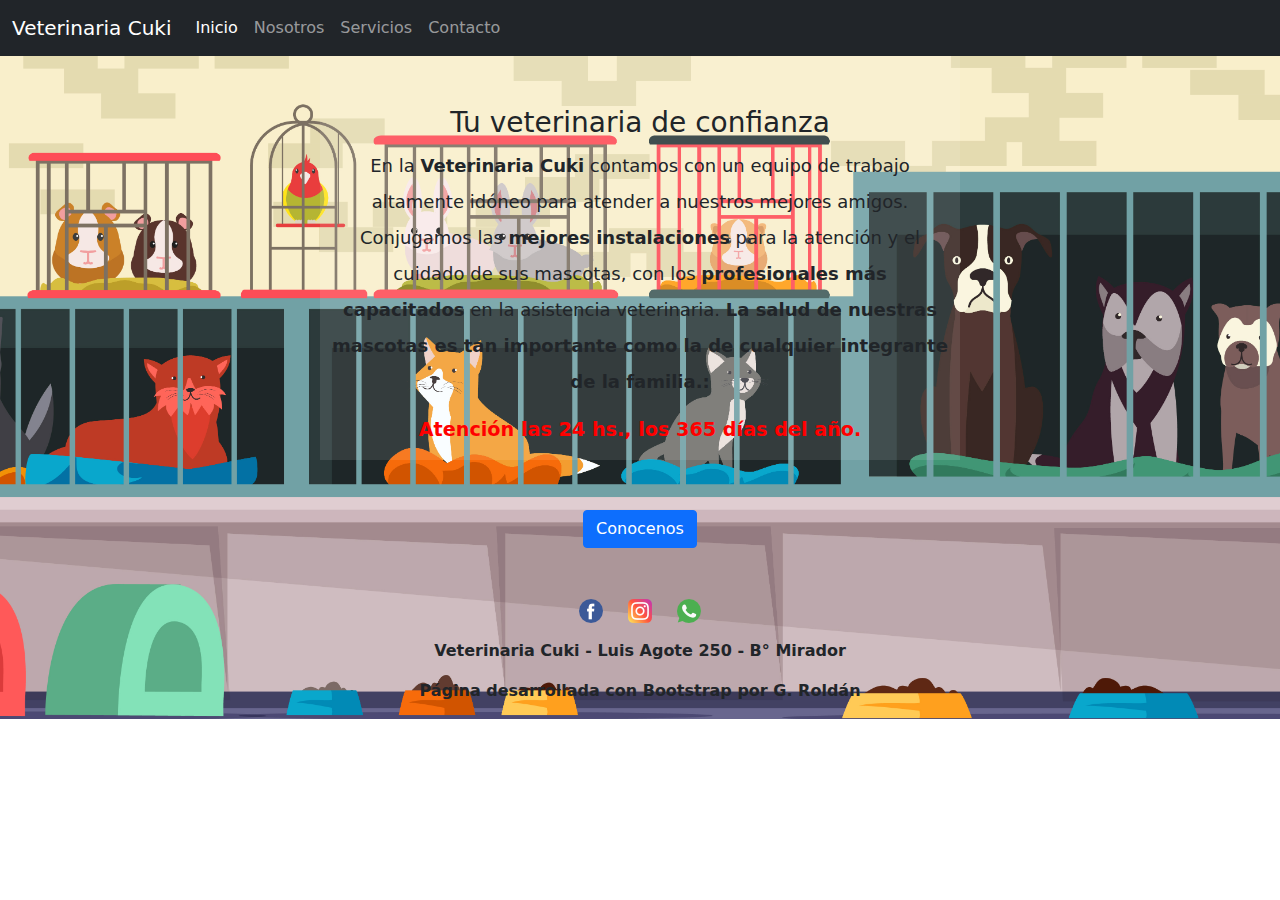
==== index.html @ f2be1a4f "Add files via upload" ====
<!doctype html>
<html lang="en">
  <head>
    <!-- Required meta tags -->
    <meta charset="utf-8">
    <meta name="viewport" content="width=device-width, initial-scale=1">
    <!-- MIS ESTILOS -->
    <link href="css/mystyle.css" rel="stylesheet">
    <!-- Bootstrap CSS -->
    <link href="css/bootstrap.min.css" rel="stylesheet">
    
    <title>Veterinaria Cuki</title>
  </head>
  <body>
    <nav class="navbar navbar-expand-lg navbar-dark bg-dark">
        <div class="container-fluid">
          <a class="navbar-brand" href="#">Veterinaria Cuki</a>
          <button class="navbar-toggler" type="button" data-bs-toggle="collapse" data-bs-target="#navbarNav" aria-controls="navbarNav" aria-expanded="false" aria-label="Toggle navigation">
            <span class="navbar-toggler-icon"></span>
          </button>
          <div class="collapse navbar-collapse" id="navbarNav">
            <ul class="navbar-nav">
              <li class="nav-item">
                <a class="nav-link active" aria-current="page" href="index.html">Inicio</a>
              </li>
              <li class="nav-item">
                <a class="nav-link" href="nosotros.html">Nosotros</a>
              </li>
              <li class="nav-item">
                <a class="nav-link" href="servicios.html">Servicios</a>
              </li>
              <li class="nav-item">
                <a class="nav-link" href="contacto.html">Contacto</a>
              </li>
            </ul>
          </div>
        </div>
      </nav>


      <div class="container-fluid main">
        <div class="row">
          <div class="col-lg-3"></div>
            <div class="col-lg-6 texto-alineado fondo-main">
                <h3 class="margen-index">Tu veterinaria de confianza</h3>
                <p class="aumento-linea">En la <span class="oscuro">Veterinaria Cuki</span> contamos con un equipo de trabajo altamente idóneo
                    para atender a nuestros mejores amigos. Conjugamos las <span class="oscuro">mejores instalaciones</span>
                    para la atención y el cuidado de sus mascotas, con los <span class="oscuro">profesionales más
                    capacitados</span> en la asistencia veterinaria. <span class="oscuro">La salud de nuestras mascotas es tan
                    importante como la de cualquier integrante de la familia.:</span></p>
                    <p class="letras-rojas">Atención las 24 hs., los 365 días del año.</p>
            </div>
            <div class="col-lg-3"></div>
        </div>
        <div class="row">
            <div class="col-lg-2"></div>
            <div class="col-lg-8 texto-alineado">
                <a class="btn btn-primary btn-blue contacto-margen" role="button" href="contacto.html">Conocenos</a>
            </div>
            <div class="col-lg-2"></div>
        </div>
        <div class="row texto-alineado">
            <div class="col-lg-2"></div>
            <div id="col-lg-8 pie-pagina" class="col">
              <p class="contacto-margen"><img src="imagen/facebook.png"> <img src="imagen/instagram.png" hspace="20px"> <img src="imagen/whatsapp.png"></p>
              <p class="pie-letras">Veterinaria Cuki - Luis Agote 250 - B° Mirador</p>
              <p class="pie-letras">Página desarrollada con Bootstrap por G. Roldán</p>
            </div>
            <div class="col-lg-2"></div>
        </div>
      </div>


    <!-- Optional JavaScript; choose one of the two! -->
    <script src="https://cdn.jsdelivr.net/npm/@popperjs/core@2.10.2/dist/umd/popper.min.js" integrity="sha384-7+zCNj/IqJ95wo16oMtfsKbZ9ccEh31eOz1HGyDuCQ6wgnyJNSYdrPa03rtR1zdB" crossorigin="anonymous"></script>
    <script src="https://cdn.jsdelivr.net/npm/bootstrap@5.1.3/dist/js/bootstrap.min.js" integrity="sha384-QJHtvGhmr9XOIpI6YVutG+2QOK9T+ZnN4kzFN1RtK3zEFEIsxhlmWl5/YESvpZ13" crossorigin="anonymous"></script>
  </body>
</html>
---- css/mystyle.css ----
/* ESTILOS INDEX */
.texto-alineado {
    text-align: center;
}

.main {
    background-image: url(../imagen/pets_child_02.jpg);
    background-size: cover;
    background-position: center center;
    background-attachment: fixed;
}

.fondo-main{
    background-color: rgb(255, 255, 255, 0.1)
}

.aumento-linea {
    line-height: 200%;
    font-size: 18px;
}

.margen-index {
    margin-top: 50px;
}

.oscuro {
    font-weight: bolder;
}

.letras-rojas {
    color: red;
    font-weight: bolder;
    font-size: larger;
}

.contacto-margen {
    margin-top: 50px;
}

.pie-letras {
    font-size: 16px;
    font-weight: bolder;
}

/* NOSOTROS */

.margen-arriba {
    margin-top: 20px;
}

.aum-linea {
    line-height: 200%;
}

.margen-medio{
    margin-top: 50px;
}

/* SERVICIOS */

.alt-imagen {
    height: 240px;
    width: 100%;
}

/* CONTACTO */

.fuente-nueva{
    font-family: 'Lucida Sans', 'Lucida Sans Regular', 'Lucida Grande', 'Lucida Sans Unicode', Geneva, Verdana, sans-serif ;
    font-style: italic;
}

.fondo-contacto {
    background-image: url(../imagen/moroccan-flower.png);
    font-weight: bold;
}
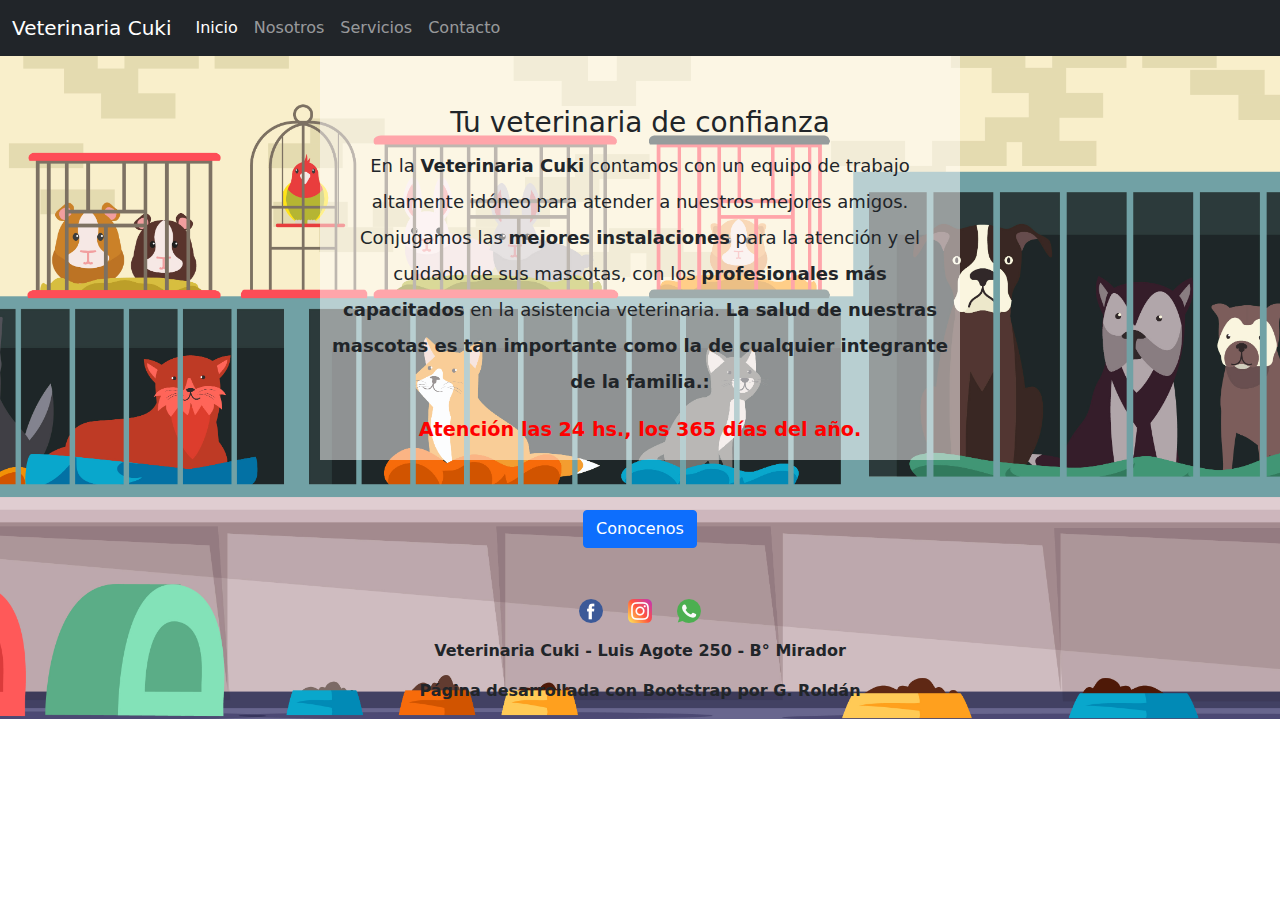
==== commit 1daa34be: "Add files via upload" ====
--- a/index.html
+++ b/index.html
@@ -39,40 +39,35 @@
 
 
       <div class="container-fluid main">
-        <div class="row">
-          <div class="col-lg-3"></div>
-            <div class="col-lg-6 texto-alineado fondo-main">
+        <div class="row justify-content-center">
+          
+            <div class="col-6 texto-alineado fondo-main">
                 <h3 class="margen-index">Tu veterinaria de confianza</h3>
-                <p class="aumento-linea">En la <span class="oscuro">Veterinaria Cuki</span> contamos con un equipo de trabajo altamente idóneo
+                <p class="aumento-linea color-resaltar">En la <span class="oscuro">Veterinaria Cuki</span> contamos con un equipo de trabajo altamente idóneo
                     para atender a nuestros mejores amigos. Conjugamos las <span class="oscuro">mejores instalaciones</span>
                     para la atención y el cuidado de sus mascotas, con los <span class="oscuro">profesionales más
                     capacitados</span> en la asistencia veterinaria. <span class="oscuro">La salud de nuestras mascotas es tan
                     importante como la de cualquier integrante de la familia.:</span></p>
                     <p class="letras-rojas">Atención las 24 hs., los 365 días del año.</p>
             </div>
-            <div class="col-lg-3"></div>
+      
         </div>
-        <div class="row">
-            <div class="col-lg-2"></div>
-            <div class="col-lg-8 texto-alineado">
+        <div class="row justify-content-center">
+            <div class="col-6 texto-alineado">
                 <a class="btn btn-primary btn-blue contacto-margen" role="button" href="contacto.html">Conocenos</a>
             </div>
-            <div class="col-lg-2"></div>
         </div>
-        <div class="row texto-alineado">
-            <div class="col-lg-2"></div>
-            <div id="col-lg-8 pie-pagina" class="col">
+        <div class="row justify-content-center texto-alineado">
+            <div id="col-6 pie-pagina" class="col">
               <p class="contacto-margen"><img src="imagen/facebook.png"> <img src="imagen/instagram.png" hspace="20px"> <img src="imagen/whatsapp.png"></p>
               <p class="pie-letras">Veterinaria Cuki - Luis Agote 250 - B° Mirador</p>
               <p class="pie-letras">Página desarrollada con Bootstrap por G. Roldán</p>
             </div>
-            <div class="col-lg-2"></div>
         </div>
       </div>
 
 
     <!-- Optional JavaScript; choose one of the two! -->
-    <script src="https://cdn.jsdelivr.net/npm/@popperjs/core@2.10.2/dist/umd/popper.min.js" integrity="sha384-7+zCNj/IqJ95wo16oMtfsKbZ9ccEh31eOz1HGyDuCQ6wgnyJNSYdrPa03rtR1zdB" crossorigin="anonymous"></script>
-    <script src="https://cdn.jsdelivr.net/npm/bootstrap@5.1.3/dist/js/bootstrap.min.js" integrity="sha384-QJHtvGhmr9XOIpI6YVutG+2QOK9T+ZnN4kzFN1RtK3zEFEIsxhlmWl5/YESvpZ13" crossorigin="anonymous"></script>
+    <script src="js/bootstrap.min.js"></script>
   </body>
 </html>--- a/css/mystyle.css
+++ b/css/mystyle.css
@@ -11,7 +11,11 @@
 }
 
 .fondo-main{
-    background-color: rgb(255, 255, 255, 0.1)
+    background-color: rgba(255, 254, 254, 0.5)
+}
+
+.color-resaltar{
+    color: rgb(0, 0, 0, 0, 1);
 }
 
 .aumento-linea {
